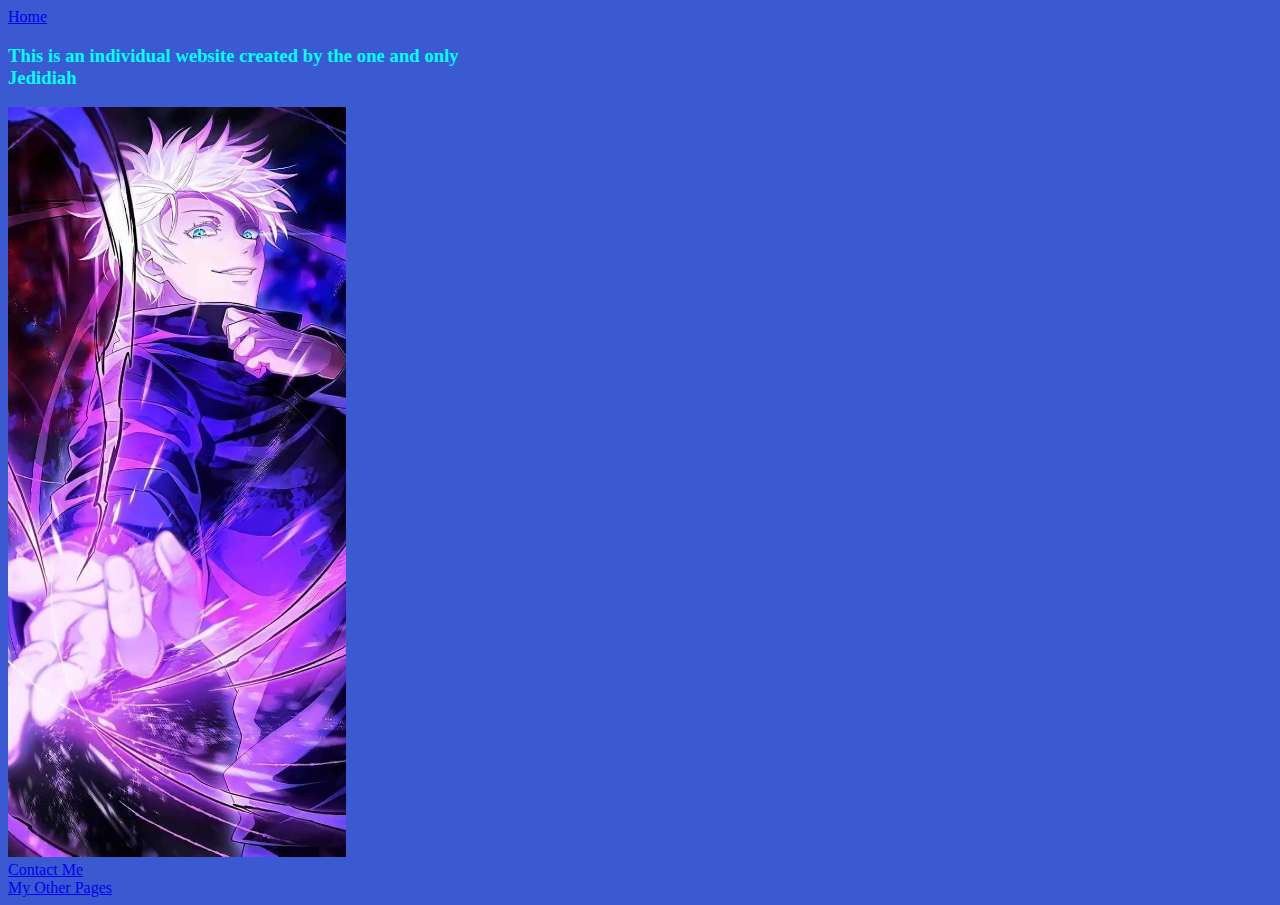
==== about.html @ ac012677 "My New Web Page" ====
<!DOCTYPE html>
<html lang="en">
<head>
    <meta charset="UTF-8">
    <meta name="viewport" content="width=device-width, initial-scale=1.0">
    <title>About Me</title>
    <link rel="shortcut icon" href="/img4.jpg" type="image/x-icon">
  
  <style>
     h3{
        color:aqua
    }
    
     p{
        color:rgb(255, 204, 0)
    }
    </style>

</head>
<body style="background-color:rgb(59, 89, 208);">
    <a href="index.html">Home</a>
    <h3>This is an individual website created by the one and only<br>Jedidiah</h3>
    <img src="img3.jpg"
    style="height:750px;"><br>
    <a href="contact.html">Contact Me</a><br>
    <a href="otherpgs.html">My Other Pages</a>
</body>
</html>
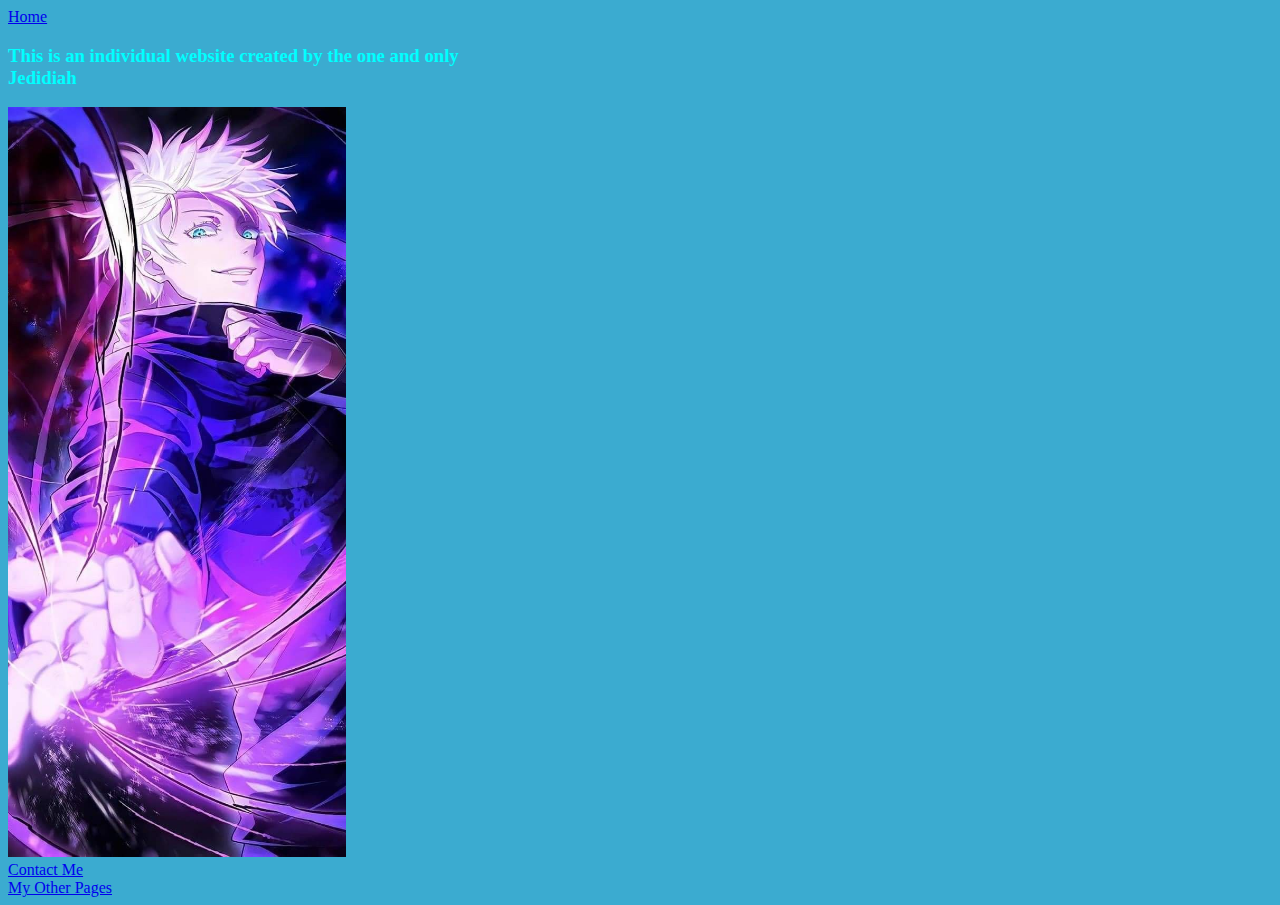
==== commit ef39e44b: "Updated version" ====
--- a/about.html
+++ b/about.html
@@ -17,7 +17,7 @@
     </style>
 
 </head>
-<body style="background-color:rgb(59, 89, 208);">
+<body style="background-color:rgb(59, 171, 208);">
     <a href="index.html">Home</a>
     <h3>This is an individual website created by the one and only<br>Jedidiah</h3>
     <img src="img3.jpg"
